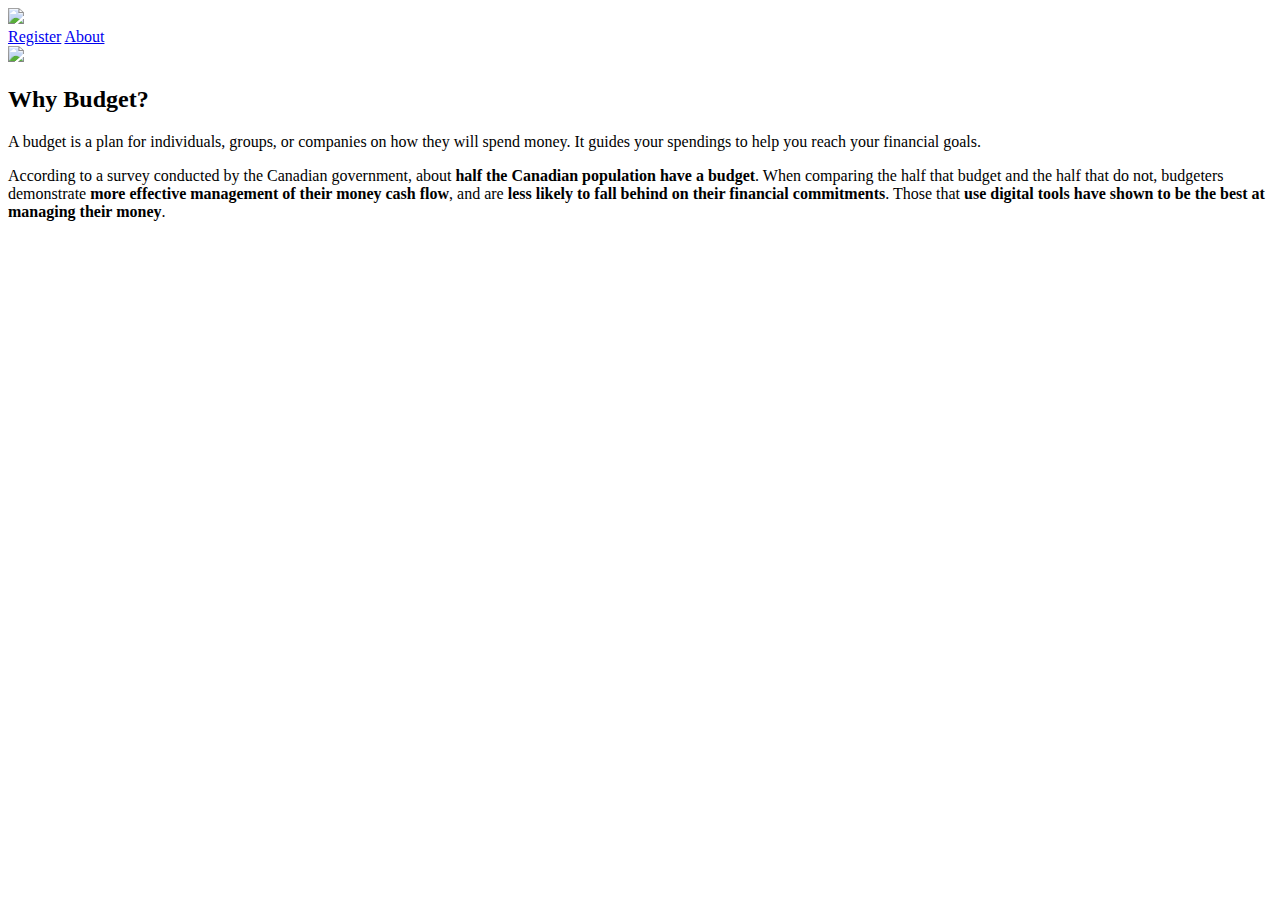
==== index.html @ 55208bf2 "form basics" ====
<!DOCTYPE html>
<html lang="en">
    <head>
        <meta charset="UTF-8">
        <title>BUDGET UR BRED</title>
        <link rel="stylesheet" href="styles.css">
        <link rel="icon" type="png" href="images/logo.png">
    </head>

    <body>
        <div class="topnav">
            <img src="images/logo.png" class="logo">
            <div class="topnav-right">
                <a href="form.html">Register</a>
                <a href="about.html">About</a>
            </div>
        </div>
        
        <div id="wrapper">
            <img src="images/budget-gif.gif">
        </div>
        
        <h2>Why Budget?</h2>
        <p>
            A budget is a plan for individuals, groups, or companies on how they will spend money. 
            It guides your spendings to help you reach your financial goals.
        </p>

        <p>According to a survey conducted by the Canadian government, about <strong>half the 
            Canadian population have a budget</strong>. When comparing the half that budget and the half 
            that do not, budgeters demonstrate <strong>more effective management of their money cash 
            flow</strong>, and are <strong>less likely to fall behind on their financial commitments</strong>. 
            Those that <strong>use digital tools have shown to be the best at managing their money</strong>.
        </p>
    </body>
</html>
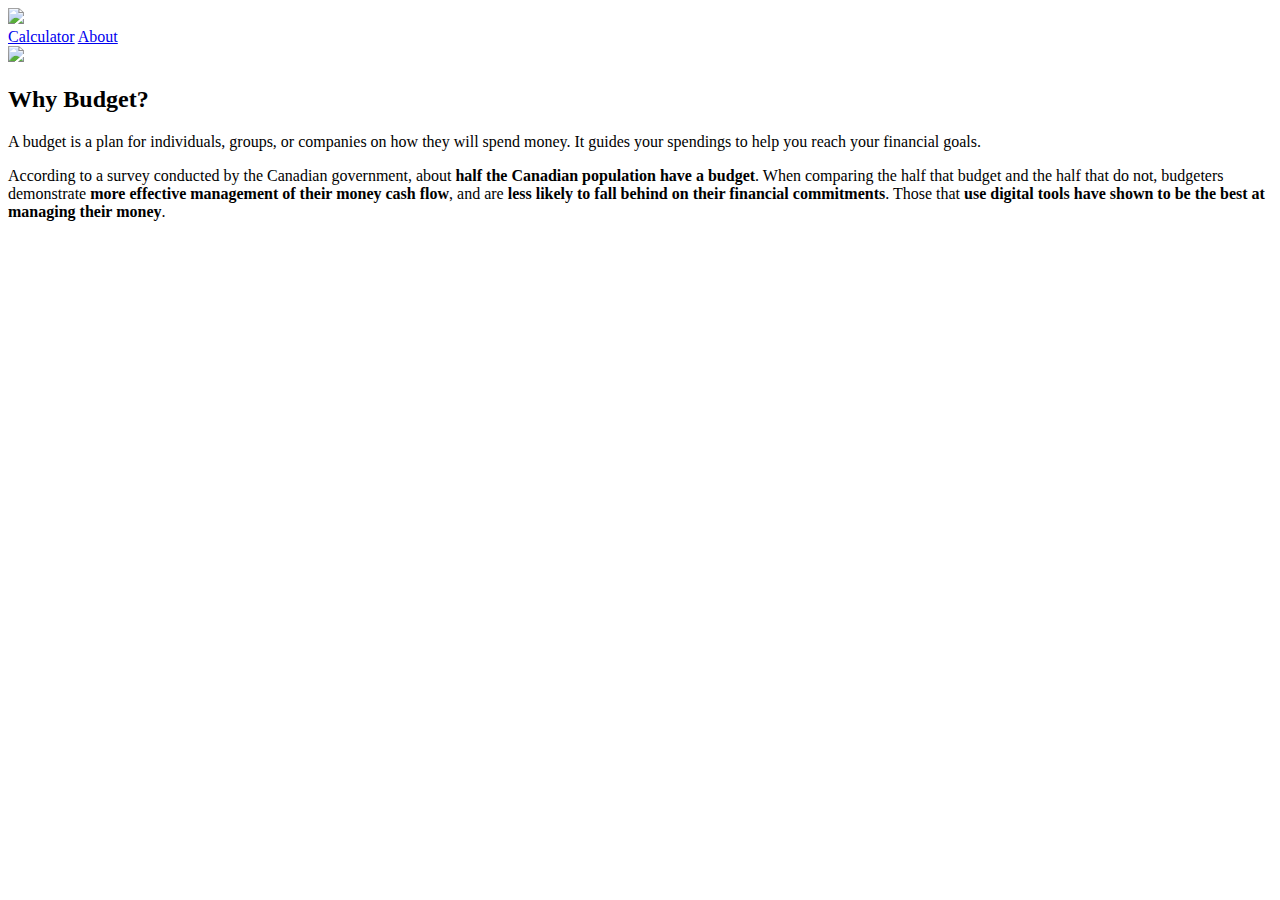
==== commit e2891011: "form updated" ====
--- a/index.html
+++ b/index.html
@@ -11,7 +11,7 @@
         <div class="topnav">
             <img src="images/logo.png" class="logo">
             <div class="topnav-right">
-                <a href="form.html">Register</a>
+                <a href="form.html">Calculator</a>
                 <a href="about.html">About</a>
             </div>
         </div>
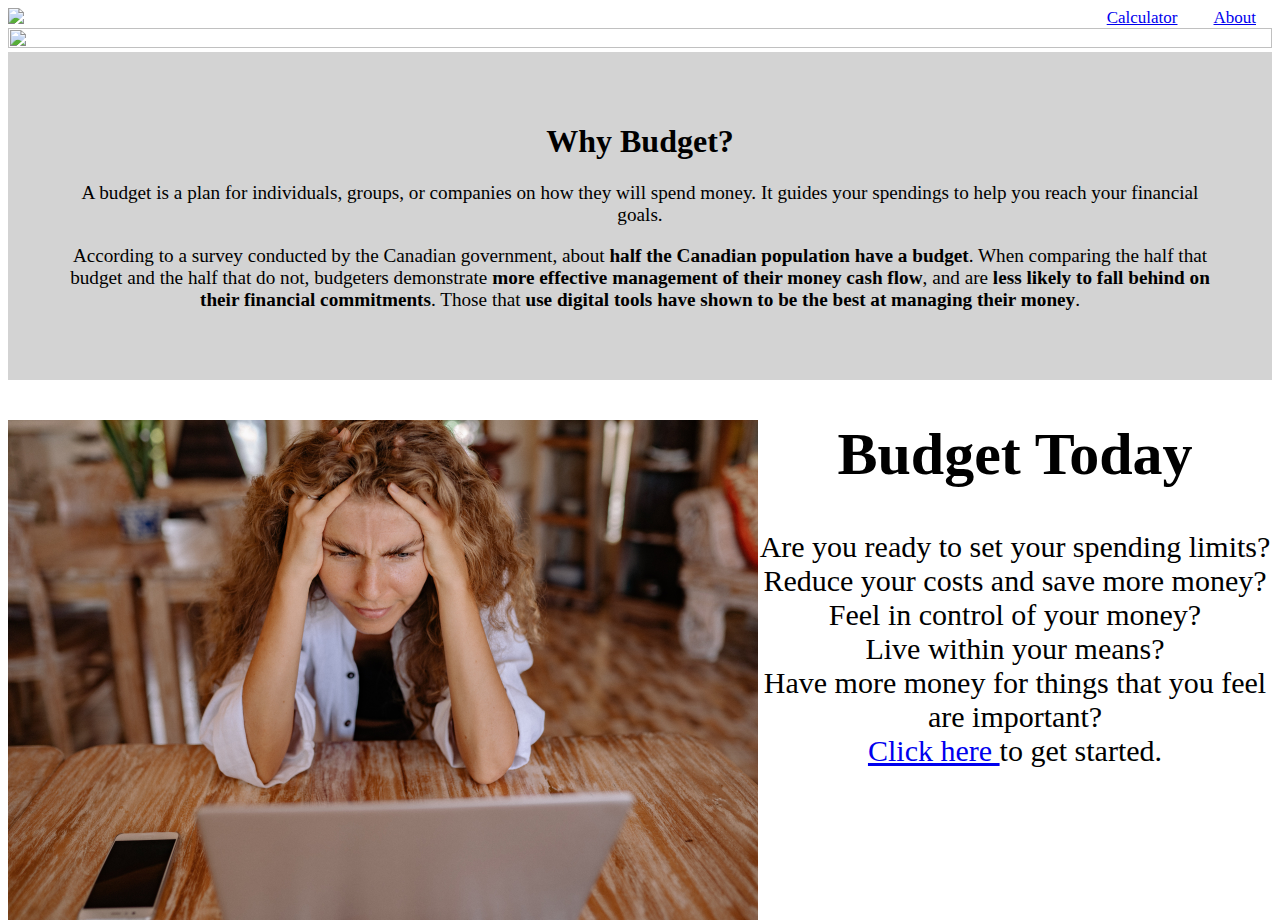
==== commit b09c2d5e: "prototype" ====
--- a/index.html
+++ b/index.html
@@ -19,18 +19,33 @@
         <div id="wrapper">
             <img src="images/budget-gif.gif">
         </div>
-        
-        <h2>Why Budget?</h2>
-        <p>
+
+        <div style="text-align: center; padding: 50px 50px;
+        background-color: lightgray;">
+        <h1 >Why Budget?</h1>
+        <p class="main">
             A budget is a plan for individuals, groups, or companies on how they will spend money. 
             It guides your spendings to help you reach your financial goals.
         </p>
 
-        <p>According to a survey conducted by the Canadian government, about <strong>half the 
+        <p class="main">According to a survey conducted by the Canadian government, about <strong>half the 
             Canadian population have a budget</strong>. When comparing the half that budget and the half 
             that do not, budgeters demonstrate <strong>more effective management of their money cash 
             flow</strong>, and are <strong>less likely to fall behind on their financial commitments</strong>. 
             Those that <strong>use digital tools have shown to be the best at managing their money</strong>.
         </p>
+        </div>
+
+        <div style="text-align: center;">
+            
+            <div style="font-size: 30px;"><img src="images/stress.jpg" class="img-left">
+                <h1>Budget Today</h1>
+                <p>Are you ready to set your spending 
+                limits? <br>Reduce your costs and save more money? <br>
+                Feel in control of your money? <br>Live within your means? <br>
+                Have more money for things that you feel are important?<br>
+        <a href="form.html">Click here </a>to get started.</p>
+            </div>
+        </div>
     </body>
 </html>--- a/styles.css
+++ b/styles.css
@@ -0,0 +1,49 @@
+#wrapper, img{
+    width: 100%;
+    height: 100%;
+}
+
+.topnav {
+    overflow: hidden;
+}
+
+.topnav a {
+    text-align: center;
+    padding: 14px 16px;
+    font-size: 17px;
+}
+
+.topnav-right {
+    float: right;
+}
+
+.logo{
+    height: auto;
+    width: 120px;
+}
+
+h1, h2 {
+    text-align: center;
+}
+
+.main{
+    font-size:larger
+}
+
+.img-left {
+    float: left;
+    height: 500px;
+    width: auto;
+}
+
+/*
+ul{
+    margin:0;
+    padding:0 20px;
+  } 
+  ul li    {
+    padding:0;
+    width:150px;
+    margin:10px 0;
+  }
+  */